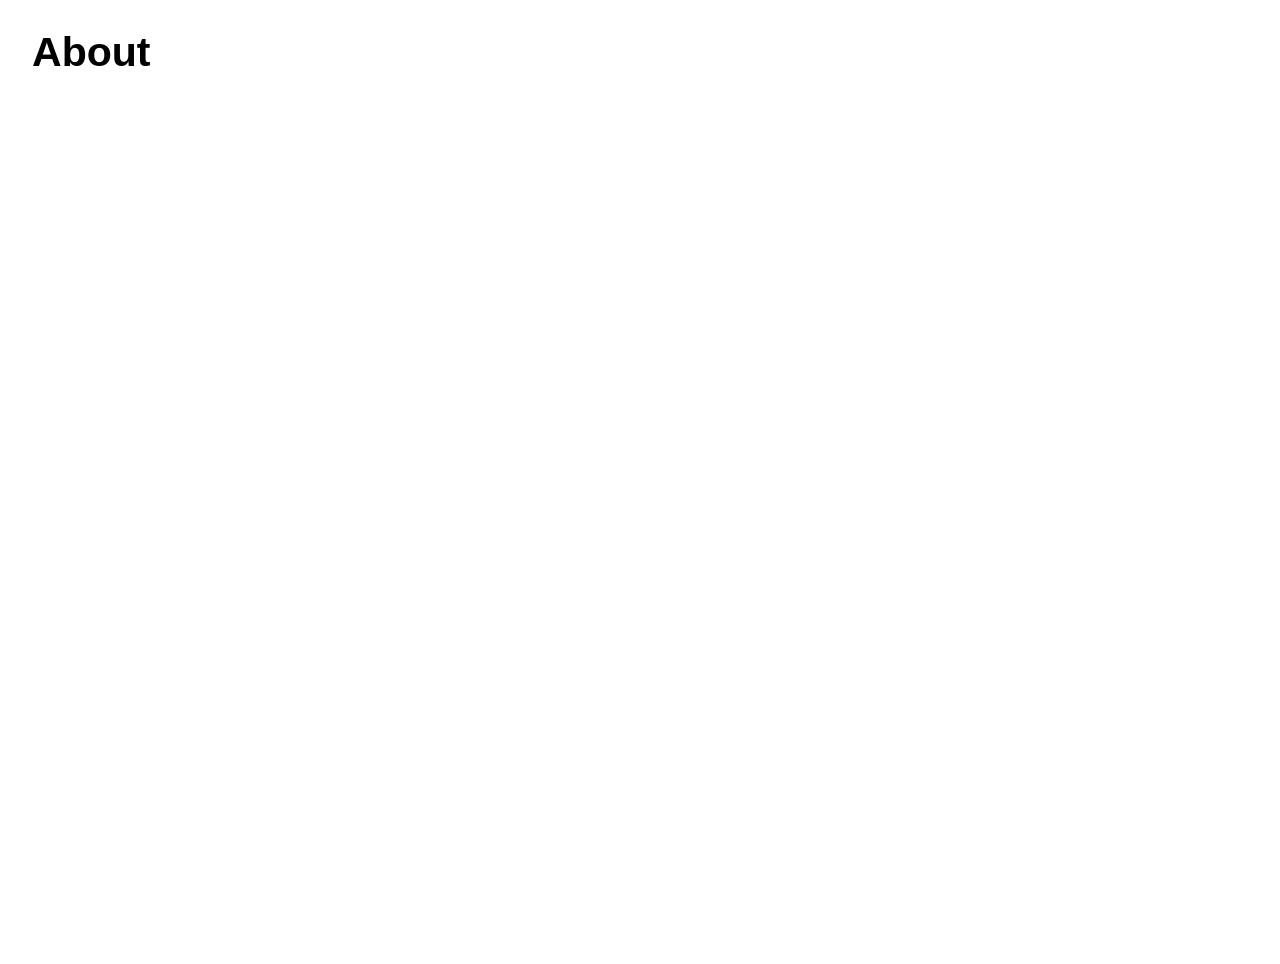
==== about/index.html @ 824c1de8 "Initial commit" ====
<!doctype html>

<html lang="en">

  <head>
    <meta charset="utf-8">
    <meta name="viewport" content="width=device-width, initial-scale=1.0" />
    <link rel="stylesheet" href="../css/styles.css">
    <title>About | Yaoundé Web Design Workshop</title>
  </head>

  <body>
    <header>
      <h1>About</h1>
    </header>
    <main>
     
      

    </main>

    <footer>

    </footer>
  </body>

</html>
---- css/styles.css ----
:root {
  --color-blue: #00a6e3;
  --color-lilac: #e8e8e8;
  --color-electric-blue: #0096db;
  --color-concord: #7d7d7d;
  --color-tangerine: #ffd100;
  --color-dark-pastel-green: #00bd30;
  --color-reno-sand: #a6660f;
  --color-golden-yellow: #ffde00;
  --color-black: #000;
  --color-black-90: #1a1a1a;
  --color-black-80: #333;
  --color-black-70: #4d4d4d;
  --color-black-60: #666;
  --color-black-50: #808080;
  --color-black-40: #999;
  --color-black-30: #b3b3b3;
  --color-black-20: #ccc;
  --color-black-10: #e6e6e6;
  --color-white: #fff;
  --color-tropical-rain-forest: #007a5e;
  --color-lava: #ce1126;
  --color-candlelight: #fcd116;
  --color-cadmium-red: #de001a;
  --color-punga: #533910;
  --color-chilean-fire: #fd7600;
  --color-fern: #5a7f00;
  --color-apple-green: #83b500;
  --color-utah-crimson: #cd0047;
  --color-mine-shaft: #333333;
  --color-celeste: #b8f7ff;
  --color-denim: #3066b3;
  --color-navy: #000570;
  --color-porsche: #e09e57;
  --color-cinnamon: #754000;
  --color-turtle-green: #2b4000;
  --color-hooker-green: #477369;
  --color-chelsea-cucumber: #8fb054;
  --color-marzipan: #f5db99;
  --color-gin-fizz: #f7edc9;
  --color-verdun-green: #404a00;
  --color-buttered-rum: #997d00;
  --color-hot-toddy: #b37500;
  --color-burnt-maroon: #450503;
  --color-red-beech: #7d2e00;
  --color-burnt-orange: #cc5203;
  --color-crayon-orange: #ff6926;
  --color-my-sin: #ffa84d;
  --color-dandelion: #ffd95e;
  --color-kournikova: #ffe870;
  --color-karry: #ffebd4;
  --color-yourpink: #ffc4b8;
  --color-brandy-rose: #b89187;
  --color-hot-pink: #ff70bd;
  --color-fuchsia: #c95ebd;
  --color-finn: #5e2b57;
  --color-cocoa-brown: #2b171f;
  --color-cerulean: #009ede;
  --color-deep-sky-blue: #00d1ff;
  --color-pattens-blue: #def7fa;
  --color-silk: #c1b3a7;
  --color-zorba: #a89d91;
  --color-saddle: #5f4d47;
  --color-celery: #b6cb5e;
  --color-dell: #496538;
  --color-muddy-waters: #ad7a52;
  --color-fawn: #e1ac6e;
  --color-sandrift: #ab8979;
  --color-celestial-blue: #4591de;
  --color-maya-blue: #6dbef7;
  --color-picton-blue: #5aa7de;
  --color-waikawa-gray: #65748e;
  --color-perfume: #beabdd;
  --color-hippie-pink: #a94358;
  --color-lavender-pink: #fdb2cd;
  --color-azalea: #fbc0c1;
  --font-family: Helvetica, Arial, sans-serif;
  --font-family-alt: "Nunito", Helvetica, Arial, sans-serif;
  --font-family-display: --font-family;
  --font-family-system: -apple-system, BlinkMacSystemFont, "helvetica neue",
    helvetica, Ubuntu, roboto, noto, segoe ui, arial, sans-serif;
  --font-family-mono: Menlo, Consolas, Monaco, "Liberation Mono",
    "Lucida Console", monospace;
  --font-weight-thin: 100;
  --font-weight-extra-light: 200;
  --font-weight-light: 300;
  --font-weight: 400;
  --font-weight-medium: 500;
  --font-weight-semi-bold: 600;
  --font-weight-bold: 700;
  --font-weight-extra-bold: 800;
  --font-weight-black: 900;
  --text-scale-ratio: 1.125;
  --font-size-xxxx-display: 4.624rem;
  --font-size-xxx-display: 4.11rem;
  --font-size-xx-display: 3.653rem;
  --font-size-x-display: 2.887rem;
  --font-size-display: 2.566rem;
  --font-size-xxxx-large: 2.027rem;
  --font-size-xxx-large: 1.802rem;
  --font-size-xx-large: 1.602rem;
  --font-size-x-large: 1.424rem;
  --font-size-large: 1.266rem;
  --font-size-medium: 1.125rem;
  --font-size: 1rem;
  --font-size-small: 0.889rem;
  --font-size-x-small: 0.79rem;
  --line-height-text: 1.5;
  --line-height-display: 1.125;
  --line-height-alt: 1.25;
  --line-height: 1;
  --border-radius-x-small: 0.25rem;
  --border-radius-small: 0.5rem;
  --border-radius-medium: 0.75rem;
  --border-radius-large: 1rem;
  --border-radius-circle: 50%;
  --border-width-hairline: 1px;
  --border-width-thin: 2px;
  --border-width-thick: 4px;
  --border: var(--border-width-hairline) solid var(--blue);
  --border-thick-gold: var(--border-width-thick) solid var(--gold);
  --max-width: 90rem;
  --min-width: 60rem;
  --spacing-x-small: 0.25rem;
  --spacing-small: 0.5rem;
  --spacing: 0.75rem;
  --spacing-medium: 1rem;
  --spacing-large: 1.5rem;
  --spacing-xx-small: 0.125rem;
  --spacing-x-large: 2rem;
  --spacing-xx-large: 3rem;
  --bp-x-small: 18.75em;
  --bp-small: 30em;
  --bp-medium: 48em;
  --bp-large: 64em;
  --bp-x-large: 75em;
  --bp-xx-large: 87.5rem;
}

*,
*::before,
*::after {
  box-sizing: border-box;
}

body {
  color: var(--black-80);
  font-family: var(--font-family);
  font-size: var(--font-size);
  line-height: var(--line-height-text);
  margin: var(--spacing-x-large);
  max-width: var(--max-width);
  min-height: 100vh;
  scroll-behavior: smooth;
  text-rendering: optimizeSpeed;
}

article > * + * {
  margin-top: 1em;
}

h1,
h2,
h3,
h4,
h5,
h6 {
  font-weight: var(--font-weight-bold);
}

h1,
.h1 {
  font-size: var(--font-size-display);
  line-height: var(--line-height);
}

h2,
.h2 {
  font-size: var(--font-size-xx-large);
  line-height: var(--line-height-display);
}

h3,
.h3 {
  font-size: var(--font-size-large);
  line-height: var(--line-height-display);
}

h4,
.h4 {
  font-size: var(--font-size-medium);
}

h5,
.h5 {
  font-size: var(--font-size);
}

h6,
.h6 {
  font-size: var(--font-size-small);
}

::-moz-selection {
  background: var(--lightest-blue);
  text-shadow: none;
}

::selection {
  background: var(--lightest-blue);
  text-shadow: none;
}

small,
.small,
.legal {
  font-size: var(--font-size-x-small);
}

code {
  font-family: var(--font-family-mono);
}

hr {
  display: block;
  height: 1px;
  border: 0;
  border-top: 1px solid var(--black-10);
  margin: 1em 0;
  padding: 0;
}

ul[class],
ol[class] {
  list-style: none;
  margin: 0;
  padding: 0;
}

figure,
figcaption {
  margin: 0;
  padding: 0;
}

img {
  max-width: 100%;
  display: block;
}

input,
button,
textarea,
select {
  font: inherit;
}

table {
  border-collapse: collapse;
  margin: var(--spacing) 0;
  table-layout: fixed;
  width: 100%;
}

th {
  border-bottom: var(--border-style-thin);
  padding: var(--spacing) 0;
}

td {
  border-bottom: var(--border-style-thin);
  padding: var(--spacing);
}

td,
th,
tr {
  vertical-align: middle;
}

@media print {
  *,
*:before,
*:after {
    background: transparent !important;
    color: #000 !important;
    box-shadow: none !important;
    text-shadow: none !important;
  }
  a,
a:visited {
    text-decoration: underline;
  }
  a[href]:after {
    content: " (" attr(href) ")";
  }
  abbr[title]:after {
    content: " (" attr(title) ")";
  }
  a[href^="#"]:after,
a[href^="javascript:"]:after {
    content: "";
  }
  pre {
    white-space: pre-wrap !important;
  }
  pre,
blockquote {
    border: 1px solid #999;
    page-break-inside: avoid;
  }
  thead {
    display: table-header-group;
  }
  tr,
img {
    page-break-inside: avoid;
  }
  p,
h2,
h3 {
    orphans: 3;
    widows: 3;
  }
  h2,
h3 {
    page-break-after: avoid;
  }
}

.standfirst,
.leadline {
  font-size: var(--font-size-large);
  line-height: var(--line-height-alt);
}
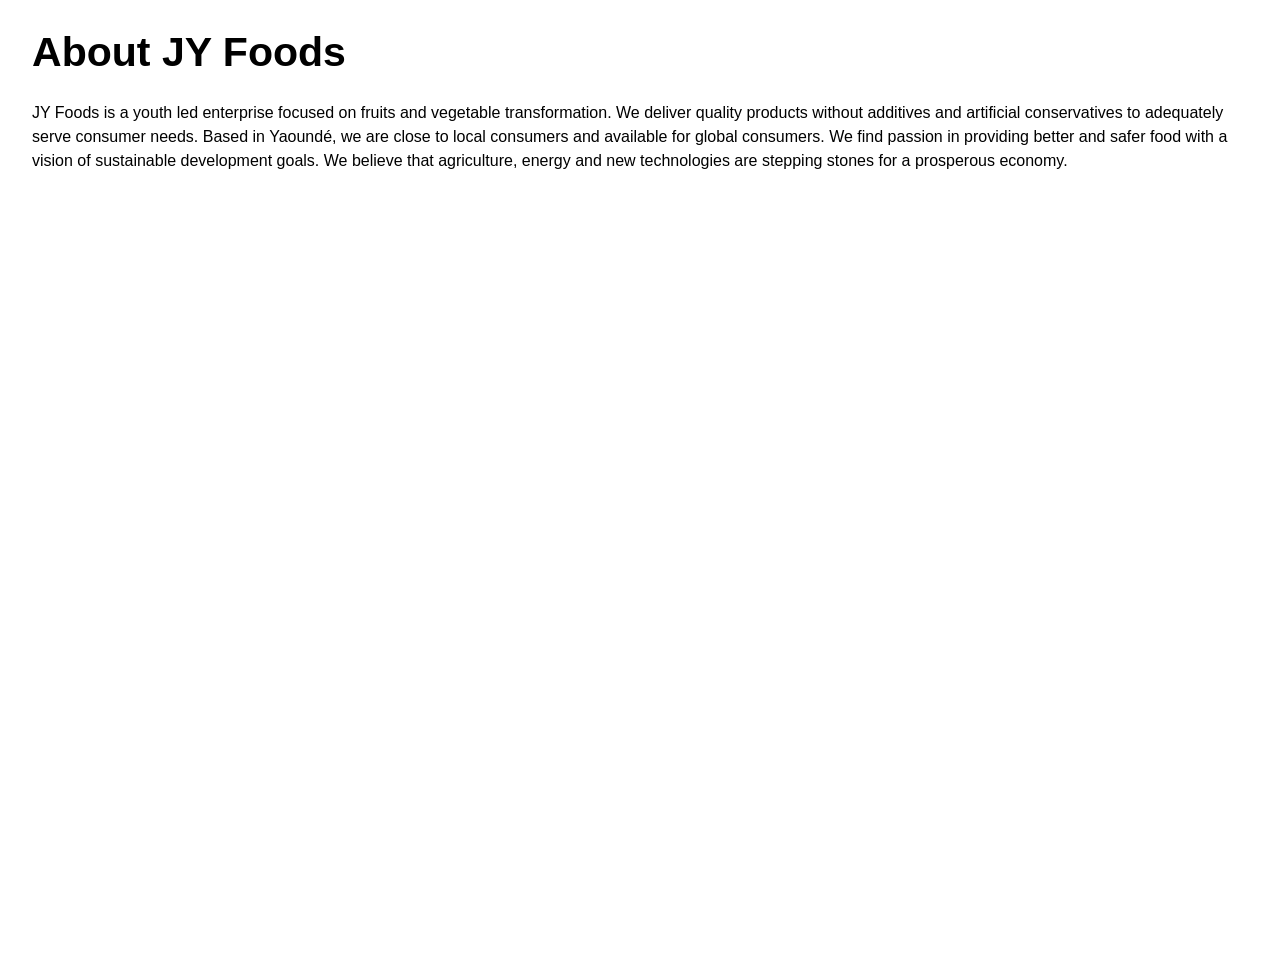
==== commit 83f62305: "modified my website added my information on my web page" ====
--- a/about/index.html
+++ b/about/index.html
@@ -6,15 +6,22 @@
     <meta charset="utf-8">
     <meta name="viewport" content="width=device-width, initial-scale=1.0" />
     <link rel="stylesheet" href="../css/styles.css">
-    <title>About | Yaoundé Web Design Workshop</title>
+    <title>About</title>
   </head>
 
   <body>
     <header>
-      <h1>About</h1>
+      <h1>About JY Foods</h1>
     </header>
     <main>
-     
+     <p>JY Foods is a youth led enterprise focused on fruits and 
+       vegetable transformation. We deliver quality products 
+       without additives and artificial conservatives to 
+       adequately serve consumer needs. Based in Yaoundé, 
+       we are close to local consumers and available for global 
+       consumers. We find passion in providing better and safer food with a vision of sustainable development goals. We believe that agriculture, 
+       energy and new technologies are stepping stones for a 
+       prosperous economy.</p>
       
 
     </main>
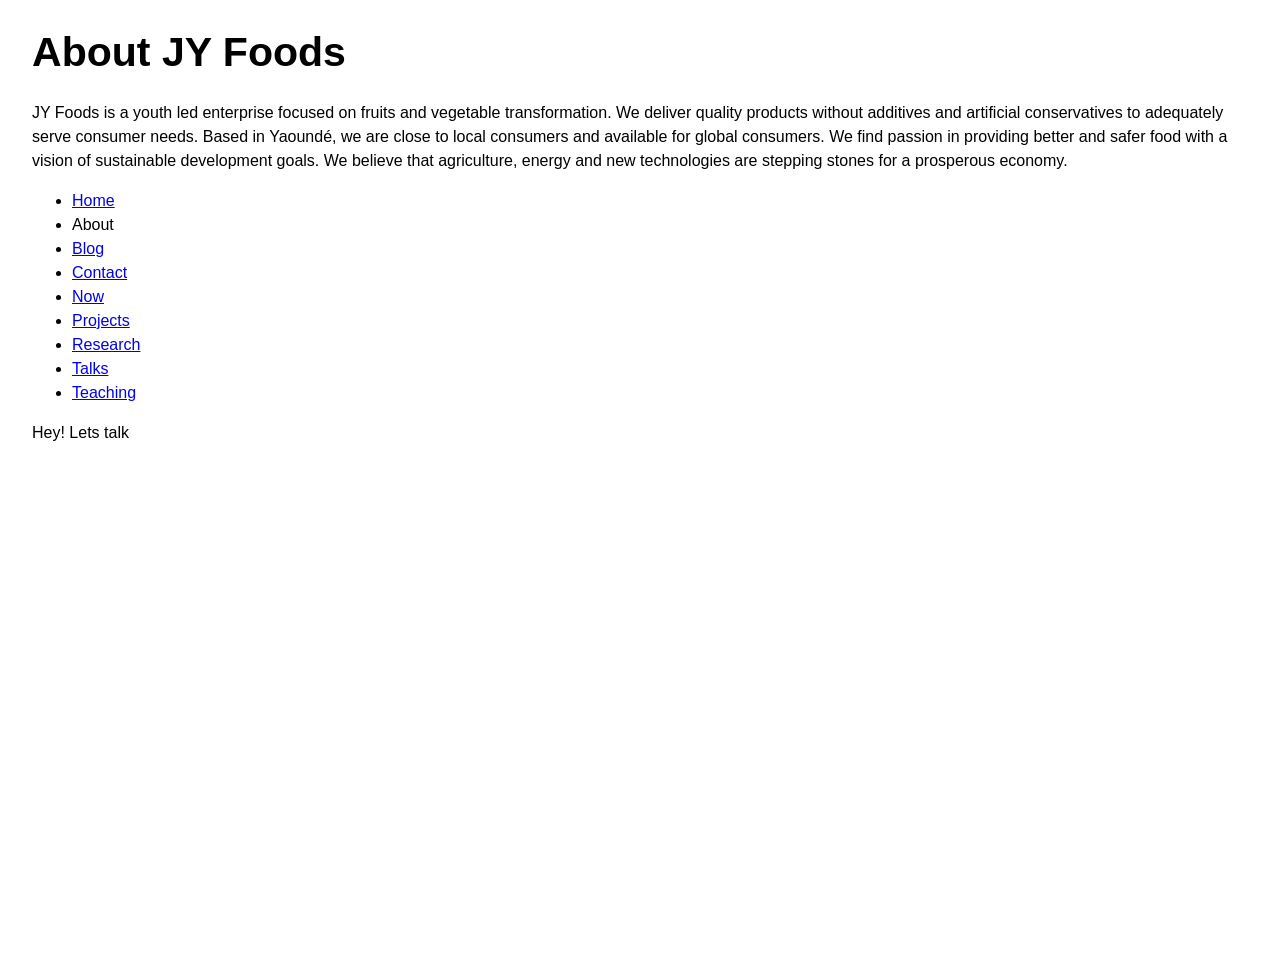
==== commit 4fa9e495: "Adding style adding style to my home page" ====
--- a/about/index.html
+++ b/about/index.html
@@ -6,7 +6,7 @@
     <meta charset="utf-8">
     <meta name="viewport" content="width=device-width, initial-scale=1.0" />
     <link rel="stylesheet" href="../css/styles.css">
-    <title>About</title>
+    <title>About JY Foods</title>
   </head>
 
   <body>
@@ -22,11 +22,23 @@
        consumers. We find passion in providing better and safer food with a vision of sustainable development goals. We believe that agriculture, 
        energy and new technologies are stepping stones for a 
        prosperous economy.</p>
-      
+    <ul>
+        <li><a href="../index.html">Home</a></li>
+        <li>About</li>
+        <li><a href="../blog/index.html">Blog</a></li>
+        <li><a href="../contact/index.html">Contact</a></li>
+        <li><a href="../now/index.html">Now</a></li>
+        <li><a href="../projects/index.html">Projects</a></li>
+       <!-- <li><a href="../publications/index.html">Publications</a></li>-->
+        <li><a href="../research/index.html">Research</a></li>
+        <li><a href="../talks/index.html">Talks</a></li>
+        <li><a href="../teaching/index.html">Teaching</a></li>
+    </ul>
 
     </main>
 
     <footer>
+      <p>Hey! Lets talk</p>
 
     </footer>
   </body>
